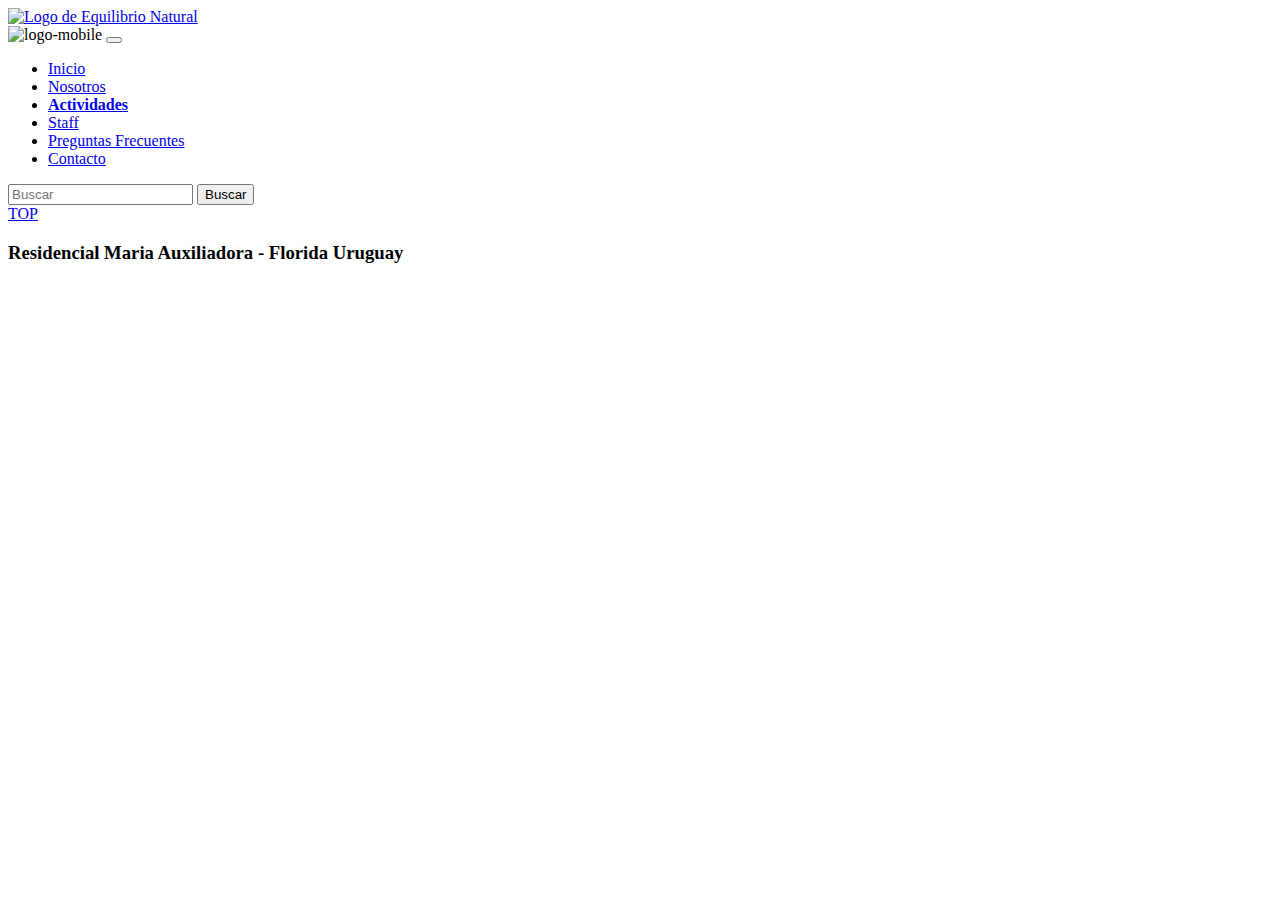
==== pages/actividades.html @ 8f7502cc "Add files via upload" ====
<!DOCTYPE html>
<html lang="es">

<head>
    <meta charset="UTF-8" />
    <meta http-equiv="X-UA-Compatible" content="IE=edge" />
    <meta name="viewport" content="width=device-width, initial-scale=1.0" />
    <meta property="og:title" content="Residencial Maria Auxiliadora Florida" />
    <meta property="og:description"
        content="Bienvenido a Residencial María Auxiliadora, un hogar cálido y acogedor para nuestros queridos ancianos en la hermosa ciudad de Florida, Uruguay. Nuestro compromiso es brindar atención integral y amorosa a nuestros residentes, ofreciendo servicios de alta calidad para garantizar su bienestar y felicidad. Contamos con personal altamente capacitado y una amplia gama de actividades recreativas para mantener a nuestros residentes activos y comprometidos. ¡Descubre cómo cuidamos y honramos la vida en María Auxiliadora!" />
    <meta property="og:url"
        content="https://proyecto-coderhouse-ezequiel-luzardo-5f7qf3g8m-ezeluzardo.vercel.app/index.html" />
    <meta property="og:image"
        content="https://proyecto-coderhouse-ezequiel-luzardo-bnqpny8sw-ezeluzardo.vercel.app/images/logoSin.png" />
    <meta property="og:type" content="website" />
    <meta property="og:site_name" content="Residencial Maria Auxiliadora Florida" />
    <meta name="description"
        content="Bienvenido a Residencial María Auxiliadora, un hogar cálido y acogedor para nuestros queridos ancianos en la hermosa ciudad de Florida, Uruguay. Nuestro compromiso es brindar atención integral y amorosa a nuestros residentes, ofreciendo servicios de alta calidad para garantizar su bienestar y felicidad. Contamos con personal altamente capacitado y una amplia gama de actividades recreativas para mantener a nuestros residentes activos y comprometidos. ¡Descubre cómo cuidamos y honramos la vida en María Auxiliadora!" />
    <title>Residencial Maria Auxiliadora</title>
    <link rel="apple-touch-icon" sizes="180x180" href="./icons/apple-touch-icon.png" />
    <link rel="icon" type="image/png" sizes="32x32" href="./icons/favicon-32x32.png" />
    <link rel="icon" type="image/png" sizes="16x16" href="./icons/favicon-16x16.png" />
    <link rel="manifest" href="./icons/site.webmanifest" />
    <link rel="mask-icon" href="./icons/safari-pinned-tab.svg" color="#5bbad5" />
    <meta name="msapplication-TileColor" content="#da532c" />
    <meta name="theme-color" content="#ffffff" />
    <link rel="preconnect" href="https://fonts.googleapis.com" />
    <link rel="preconnect" href="https://fonts.gstatic.com" crossorigin />
    <link rel="preconnect" href="https://fonts.googleapis.com" />
    <link rel="preconnect" href="https://fonts.gstatic.com" crossorigin />
    <link rel="preconnect" href="https://fonts.googleapis.com" />
    <link rel="preconnect" href="https://fonts.gstatic.com" crossorigin />
    <link
        href="https://fonts.googleapis.com/css2?family=Montserrat:ital,wght@0,200;0,300;0,800;1,200;1,500&family=Ysabeau:wght@300;400;500;600;800;900&display=swap"
        rel="stylesheet" />
    <link href="https://cdn.jsdelivr.net/npm/bootstrap@5.3.0/dist/css/bootstrap.min.css" rel="stylesheet"
        integrity="sha384-9ndCyUaIbzAi2FUVXJi0CjmCapSmO7SnpJef0486qhLnuZ2cdeRhO02iuK6FUUVM" crossorigin="anonymous" />
    <link rel="stylesheet" href="https://cdnjs.cloudflare.com/ajax/libs/font-awesome/6.4.0/css/all.min.css"
        integrity="sha512-iecdLmaskl7CVkqkXNQ/ZH/XLlvWZOJyj7Yy7tcenmpD1ypASozpmT/E0iPtmFIB46ZmdtAc9eNBvH0H/ZpiBw=="
        crossorigin="anonymous" referrerpolicy="no-referrer" />
    <link rel="stylesheet" href=".//css/styles.css" />
</head>

<body>
    <header>
        <a href="../index.html">
            <img id="logo" src="../images/logoSin.png" alt="Logo de Equilibrio Natural" class="w-75 d-none d-md-block">
        </a>
        <nav class="navbar navbar-expand-lg navbar-light bg-light">
            <div class="container">

                <img src="../images/logoSin.png" alt="logo-mobile" class="w-25 d-md-none">
                <button class="navbar-toggler" type="button" data-bs-toggle="collapse"
                    data-bs-target="#navbarSupportedContent" aria-controls="navbarSupportedContent"
                    aria-expanded="false" aria-label="Toggle navigation">
                    <span class="navbar-toggler-icon"></span>
                </button>
                <div class="collapse navbar-collapse" id="navbarSupportedContent">
                    <ul class="navbar-nav me-auto mb-2 mb-lg-0">
                        <li class="nav-item">
                            <a class="nav-link active" aria-current="page" href="../index.html">Inicio</a>
                        </li>
                        <li class="nav-item">
                            <a class="nav-link" href="./nosotros.html">Nosotros</a>
                        </li>
                        <li class="nav-item">
                            <a class="nav-link" href="./actividades.html"><strong>Actividades</strong></a>
                        </li>
                        <li class="nav-item">
                            <a class="nav-link" href="./staff.html">Staff</a>
                        </li>
                        <li class="nav-item">
                            <a class="nav-link" href="./preguntasfrecuentes.html">Preguntas Frecuentes</a>
                        </li>
                        <li class="nav-item">
                            <a class="nav-link" href="./contacto.html">Contacto</a>
                        </li>
                    </ul>
                    <form class="d-flex" role="search">
                        <input class="form-control me-2" type="search" placeholder="Buscar" aria-label="Buscar">
                        <button class="btn btn-outline-success" type="submit">Buscar</button>
                    </form>
                </div>
            </div>
        </nav>
    </header>
    <main>
        









    </main>
    <script src="https://cdn.jsdelivr.net/npm/bootstrap@5.1.3/dist/js/bootstrap.min.js"
        integrity="sha384-QJHtvGhmr9XOIpI6YVutG+2QOK9T+ZnN4kzFN1RtK3zEFEIsxhlmWl5/YESvpZ13"
        crossorigin="anonymous"></script>

    <footer>
        <a class="irinicio" href="#top" class="btn btn-primary rounded-pill">
            <i class="fas fa-arrow-up"> </i>
            <span>TOP</span>
        </a>
        <h3>Residencial Maria Auxiliadora - Florida Uruguay</h3>
        <div class="social-icons">
            <a href="#"
                target="Pagina de FACEBOOK ">
                <i class="fab fa-facebook"></i>
            </a>
            <a href="#"
                target="Pagina de INSTAGRAM ">
                <i class="fab fa-instagram"></i>
            </a>
            <a href="#" target="Whatsapp ">
                <i class="fab fa-whatsapp"></i>
            </a>
        </div>
    </footer>
</body>

</html>
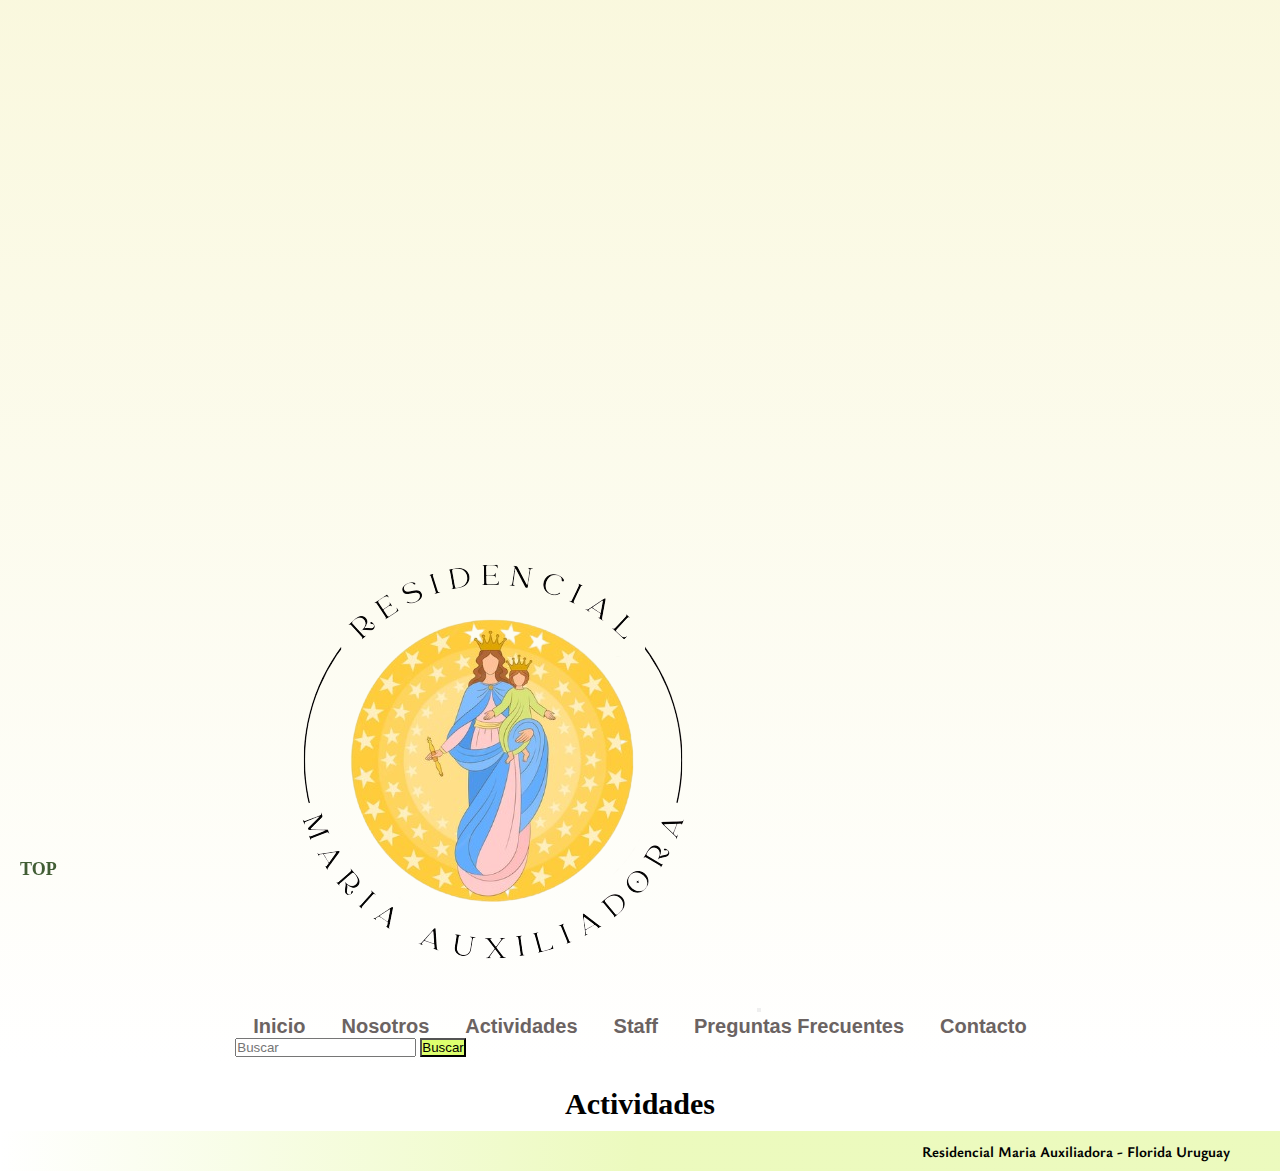
==== commit d7500c9f: "Estructura" ====
--- a/pages/actividades.html
+++ b/pages/actividades.html
@@ -38,18 +38,19 @@
     <link rel="stylesheet" href="https://cdnjs.cloudflare.com/ajax/libs/font-awesome/6.4.0/css/all.min.css"
         integrity="sha512-iecdLmaskl7CVkqkXNQ/ZH/XLlvWZOJyj7Yy7tcenmpD1ypASozpmT/E0iPtmFIB46ZmdtAc9eNBvH0H/ZpiBw=="
         crossorigin="anonymous" referrerpolicy="no-referrer" />
-    <link rel="stylesheet" href=".//css/styles.css" />
+    <link rel="stylesheet" href="../css/styles.css" />
 </head>
 
 <body>
     <header>
         <a href="../index.html">
-            <img id="logo" src="../images/logoSin.png" alt="Logo de Equilibrio Natural" class="w-75 d-none d-md-block">
+            <img id="logo" src="../images/logo-sin.png" alt="Logo Residencial Maria Auxiliadora" class="w-75 d-none d-md-block">
         </a>
         <nav class="navbar navbar-expand-lg navbar-light bg-light">
             <div class="container">
-
-                <img src="../images/logoSin.png" alt="logo-mobile" class="w-25 d-md-none">
+                <a href="../index.html">
+                <img src="../images/logo-sin.png" alt="logo-mobile" class="w-25 d-md-none">
+                </a>
                 <button class="navbar-toggler" type="button" data-bs-toggle="collapse"
                     data-bs-target="#navbarSupportedContent" aria-controls="navbarSupportedContent"
                     aria-expanded="false" aria-label="Toggle navigation">
@@ -87,12 +88,7 @@
     <main>
         
 
-
-
-
-
-
-
+<h1>Actividades</h1>
 
 
     </main>
--- a/css/styles.css
+++ b/css/styles.css
@@ -0,0 +1,360 @@
+@charset "UTF-8";
+* {
+  margin: 0;
+  padding: 0;
+  box-sizing: border-box;
+}
+
+/* Encabezado del sitio */
+header {
+  display: flex;
+  flex-direction: column;
+  align-items: center;
+  margin-top: auto;
+  margin-left: auto;
+  margin-right: auto;
+}
+
+/* gradiente de color en el header */
+header {
+  background: linear-gradient(to bottom, rgba(248, 246, 212, 0.774) 0%, rgba(0, 0, 0, 0) 100%);
+}
+
+/* Animación de desvanecimiento del logo */
+#logo {
+  display: block;
+  margin: 0 auto;
+  width: 100%;
+  opacity: 0;
+  animation: fade-in 3s forwards;
+}
+
+@keyframes fade-in {
+  0% {
+    opacity: 0;
+  }
+  100% {
+    opacity: 1;
+  }
+}
+/* Animación de desvanecimiento solo al cargar la página */
+body {
+  animation: fade-in-page 2s forwards;
+}
+
+@keyframes fade-in-page {
+  0% {
+    opacity: 0;
+  }
+  100% {
+    opacity: 1;
+  }
+}
+/* BARRA DE NAVEGACION */
+nav {
+  padding: 10px;
+  width: 100%;
+  display: flex;
+  justify-content: center;
+}
+nav ul {
+  list-style-type: none;
+  margin: 0;
+  padding: 0;
+  display: flex;
+  justify-content: center;
+  align-items: center;
+}
+nav li {
+  margin-right: 10px;
+}
+nav a {
+  text-decoration: none;
+  color: #6B6362;
+  padding: 8px;
+  border-radius: 4px;
+  font-size: 20px;
+  font-family: "Roboto", sans-serif;
+  font-weight: 900;
+}
+nav a:hover {
+  background-color: rgba(217, 245, 125, 0.5019607843);
+}
+
+.btn {
+  background-color: rgba(204, 255, 39, 0.6705882353);
+}
+
+.btn-outline-success:hover {
+  color: #6df314;
+  background-color: rgba(204, 255, 39, 0.6705882353);
+  border-color: #000000;
+  color: #333;
+  font-family: "Roboto", sans-serif;
+}
+
+/* Estilo de TEXTOS */
+h1 {
+  text-align: center;
+  font-size: 30px;
+  margin-top: 20px;
+  margin-bottom: 10px;
+  font-weight: 900;
+}
+
+h2 {
+  font-size: 25px;
+  text-align: center;
+  margin-top: 20px;
+  margin-bottom: 30px;
+  font-weight: 900;
+  font-family: "Ysabeau", sans-serif;
+}
+
+h3 {
+  font-size: 15px;
+  text-align: center;
+  margin-top: center;
+  font-family: "Ysabeau", sans-serif;
+}
+
+h4 {
+  color: rgb(74, 59, 35);
+}
+
+h5 {
+  font-size: 20px;
+  text-align: center;
+  margin-top: center;
+}
+
+p {
+  text-align: auto;
+  line-height: 1.5;
+  font-size: 20px;
+  margin-left: 10px;
+  margin-right: 10px;
+  font-family: "Ysabeau", sans-serif;
+  font-weight: 400;
+}
+
+article {
+  text-indent: 20px;
+  font-family: "Ysabeau", sans-serif;
+}
+
+li {
+  font-size: 17px;
+  margin-left: 10px;
+  margin-right: 10px;
+}
+
+/* Estilo del Main */
+main {
+  display: flex;
+  flex-direction: column;
+  align-items: center;
+  margin-top: auto;
+  margin-left: auto;
+  margin-right: auto;
+}
+
+/* Estilo del Footer */
+footer {
+  background: linear-gradient(to left, rgba(217, 245, 125, 0.5019607843) 50%, rgba(0, 0, 0, 0) 100%);
+  display: flex;
+  padding: 10px 20px;
+  justify-content: flex-end;
+  align-items: center;
+  width: auto;
+}
+
+/* Iconos de redes sociales */
+.social-icons {
+  display: flex;
+  justify-content: flex-end;
+  align-items: center;
+}
+
+.social-icons a {
+  color: #333;
+  font-size: 25px;
+  margin-left: 10px;
+}
+
+/* boton flotante para ir al inicio */
+.irinicio {
+  display: flex;
+  color: #415d34;
+  text-decoration: none;
+  flex-direction: column;
+  align-items: center;
+  font-size: 18px;
+  font-weight: 900;
+  position: fixed;
+  bottom: 20px;
+  left: 20px;
+  border-radius: 10px;
+}
+
+/* BANNER EN INDEX*/
+#imagenbanner {
+  width: 100%;
+  height: auto;
+  object-fit: cover;
+}
+
+#imagenbanner-mobile {
+  width: 100%;
+  height: auto;
+}
+
+.card {
+  width: 18rem;
+  margin-bottom: 0.5rem;
+  margin-right: 0.5rem;
+}
+
+.container-form {
+  padding: 20px;
+  margin-bottom: 20px;
+  font-family: "Gill Sans", "Gill Sans MT", Calibri, "Trebuchet MS", sans-serif;
+  font-weight: 500;
+  padding: 20px;
+  padding-bottom: 20px;
+  border: 2px solid #999;
+  box-shadow: 0 0 8px rgba(0, 0, 0, 0.3);
+  transition: border-color 0.3s, box-shadow 0.3s;
+}
+
+.container-form:hover {
+  border-color: #999;
+  box-shadow: 0 0 8px rgba(0, 0, 0, 0.3);
+}
+
+.boton-enviar {
+  background-color: rgba(204, 255, 39, 0.6705882353);
+  border-color: #000;
+  color: #333131;
+  display: flex;
+  justify-content: center;
+  align-items: center;
+  font-weight: 900;
+  border-radius: 10px;
+}
+.boton-enviar:hover {
+  background-color: #5714f3;
+  border-color: #000;
+  color: #fff;
+}
+
+.preguntasfrecuentes {
+  padding: 1rem;
+  text-align: left;
+}
+
+.boton {
+  background-color: rgba(204, 255, 39, 0.6705882353);
+  border-color: #000;
+  color: #333131;
+  display: flex;
+  justify-content: center;
+  align-items: center;
+  font-weight: 900;
+  border-radius: 10px;
+}
+.boton:hover {
+  background-color: #6df314;
+  border-color: #000;
+  color: #fff;
+}
+
+.video-container {
+  display: flex;
+  justify-content: center;
+  align-items: center;
+  height: 600px;
+  margin-top: 10px;
+  margin-bottom: 30px;
+}
+
+.video-container video {
+  max-width: 100%;
+  max-height: 100%;
+}
+
+.card {
+  border: 1px solid #ccc;
+  box-shadow: 2px 2px 4px rgba(0, 0, 0, 0.1);
+  transition: transform 0.3s, box-shadow 0.3s;
+}
+
+.card:hover {
+  transform: scale(1.05);
+  box-shadow: 4px 4px 8px rgba(0, 0, 0, 0.2);
+}
+
+.valoresnutricionales {
+  margin-top: 20px;
+  margin-bottom: 20px;
+  text-align: left;
+}
+
+.row {
+  justify-content: space-around;
+}
+
+.containerimg {
+  padding: 1em;
+  max-width: 500px;
+}
+
+.quienessomos {
+  padding: 1rem;
+}
+
+.boton {
+  background-color: rgba(204, 255, 39, 0.6705882353);
+  border-color: #000;
+  color: #333131;
+  display: flex;
+  justify-content: center;
+  align-items: center;
+  font-weight: 900;
+  border-radius: 10px;
+}
+.boton:hover {
+  background-color: #6df314;
+  border-color: #000;
+  color: #fff;
+}
+
+.container-tienda .card {
+  border: 1px solid #ccc;
+  box-shadow: 2px 2px 4px rgba(0, 0, 0, 0.1);
+  transition: transform 0.3s, box-shadow 0.3s;
+}
+
+.container-tienda .card:hover {
+  transform: scale(1.05);
+  box-shadow: 4px 4px 8px rgba(0, 0, 0, 0.2);
+}
+
+.video-container {
+  max-width: 800px;
+  margin-top: 10px;
+  margin-bottom: 10px;
+}
+
+.card-text {
+  text-align: justify;
+  padding-top: 10px;
+  padding-bottom: 10px;
+}
+
+.valoresnutricionales {
+  text-align: left;
+  padding-left: 20px;
+}
+
+/*# sourceMappingURL=styles.css.map */
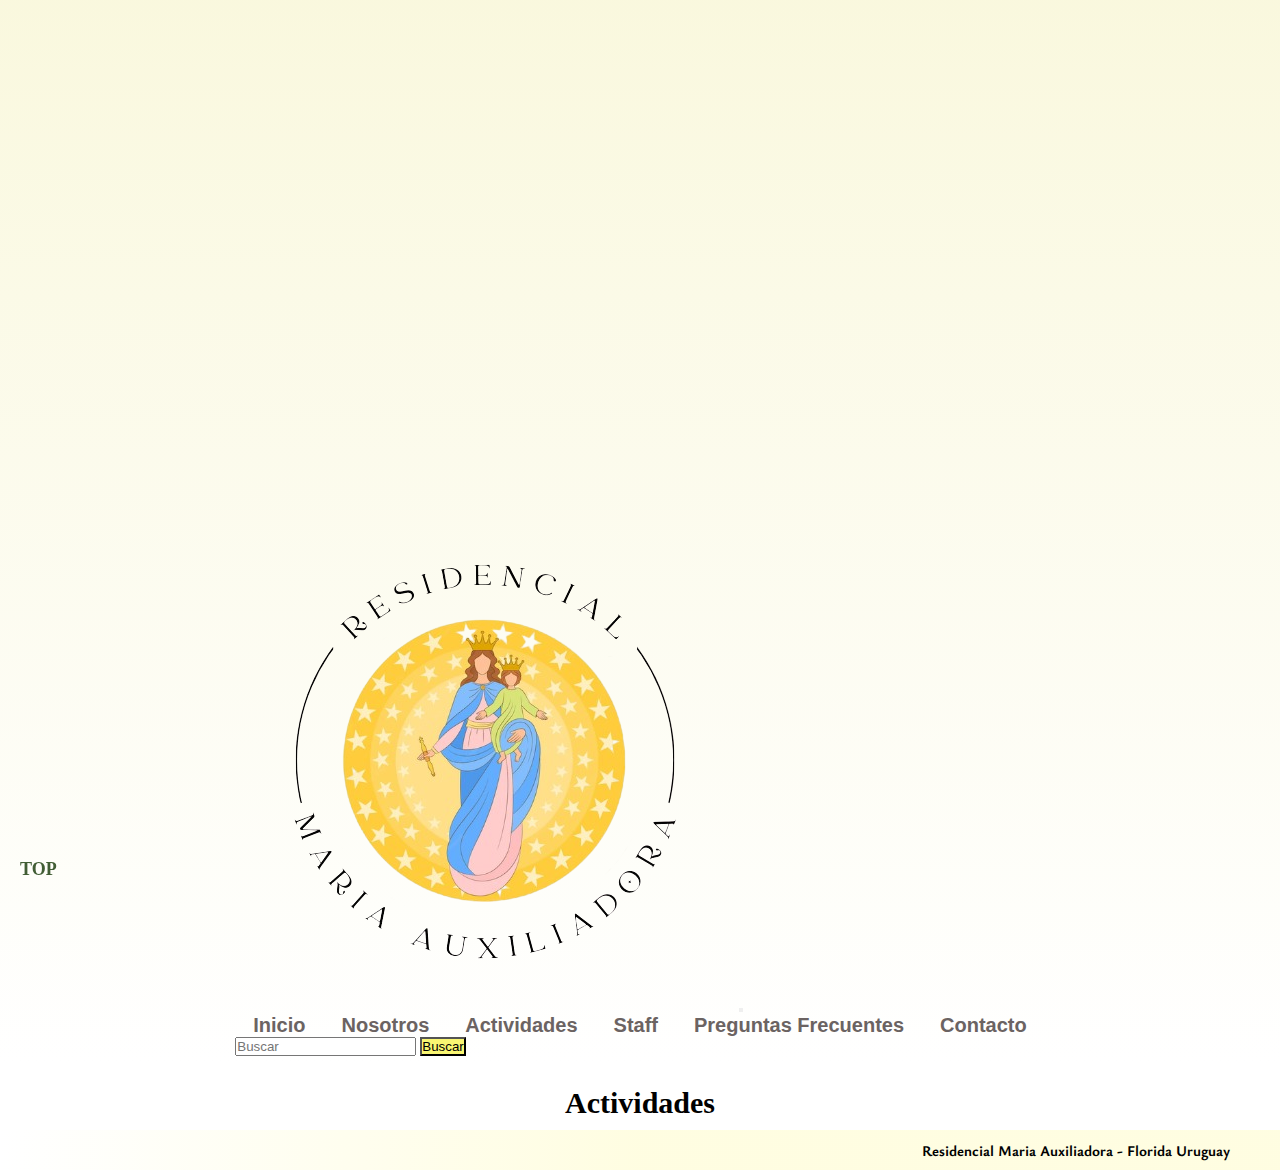
==== commit 6b0a1474: "Colores" ====
--- a/pages/actividades.html
+++ b/pages/actividades.html
@@ -44,13 +44,14 @@
 <body>
     <header>
         <a href="../index.html">
-            <img id="logo" src="../images/logo-sin.png" alt="Logo Residencial Maria Auxiliadora" class="w-75 d-none d-md-block">
+            <img id="logo" src="../images/logo-sin.png" alt="Logo Residencial Maria Auxiliadora"
+                class="w-75 d-none d-md-block">
         </a>
         <nav class="navbar navbar-expand-lg navbar-light bg-light">
             <div class="container">
-                <a href="../index.html">
+
                 <img src="../images/logo-sin.png" alt="logo-mobile" class="w-25 d-md-none">
-                </a>
+
                 <button class="navbar-toggler" type="button" data-bs-toggle="collapse"
                     data-bs-target="#navbarSupportedContent" aria-controls="navbarSupportedContent"
                     aria-expanded="false" aria-label="Toggle navigation">
@@ -86,9 +87,9 @@
         </nav>
     </header>
     <main>
-        
 
-<h1>Actividades</h1>
+
+        <h1>Actividades</h1>
 
 
     </main>
@@ -103,12 +104,10 @@
         </a>
         <h3>Residencial Maria Auxiliadora - Florida Uruguay</h3>
         <div class="social-icons">
-            <a href="#"
-                target="Pagina de FACEBOOK ">
+            <a href="#" target="Pagina de FACEBOOK ">
                 <i class="fab fa-facebook"></i>
             </a>
-            <a href="#"
-                target="Pagina de INSTAGRAM ">
+            <a href="#" target="Pagina de INSTAGRAM ">
                 <i class="fab fa-instagram"></i>
             </a>
             <a href="#" target="Whatsapp ">
--- a/css/styles.css
+++ b/css/styles.css
@@ -78,16 +78,18 @@
   font-weight: 900;
 }
 nav a:hover {
-  background-color: rgba(217, 245, 125, 0.5019607843);
+  background-color: rgba(246, 242, 44, 0.671);
 }
 
 .btn {
-  background-color: rgba(204, 255, 39, 0.6705882353);
+  background-color: rgba(246, 242, 44, 0.671);
+  font-family: Arial, Helvetica, sans-serif;
+  color: #000;
 }
 
 .btn-outline-success:hover {
-  color: #6df314;
-  background-color: rgba(204, 255, 39, 0.6705882353);
+  color: #d6df62;
+  background-color: rgba(255, 212, 39, 0.671);
   border-color: #000000;
   color: #333;
   font-family: "Roboto", sans-serif;
@@ -161,7 +163,7 @@
 
 /* Estilo del Footer */
 footer {
-  background: linear-gradient(to left, rgba(217, 245, 125, 0.5019607843) 50%, rgba(0, 0, 0, 0) 100%);
+  background: linear-gradient(to left, rgba(255, 253, 222, 0.9) 50%, rgba(0, 0, 0, 0) 100%);
   display: flex;
   padding: 10px 20px;
   justify-content: flex-end;
@@ -199,9 +201,11 @@
 
 /* BANNER EN INDEX*/
 #imagenbanner {
+  align-items: center;
   width: 100%;
   height: auto;
-  object-fit: cover;
+  
+  
 }
 
 #imagenbanner-mobile {
@@ -233,7 +237,7 @@
 }
 
 .boton-enviar {
-  background-color: rgba(204, 255, 39, 0.6705882353);
+  background-color: rgba(246, 242, 44, 0.671);
   border-color: #000;
   color: #333131;
   display: flex;
@@ -357,4 +361,4 @@
   padding-left: 20px;
 }
 
-/*# sourceMappingURL=styles.css.map */
+
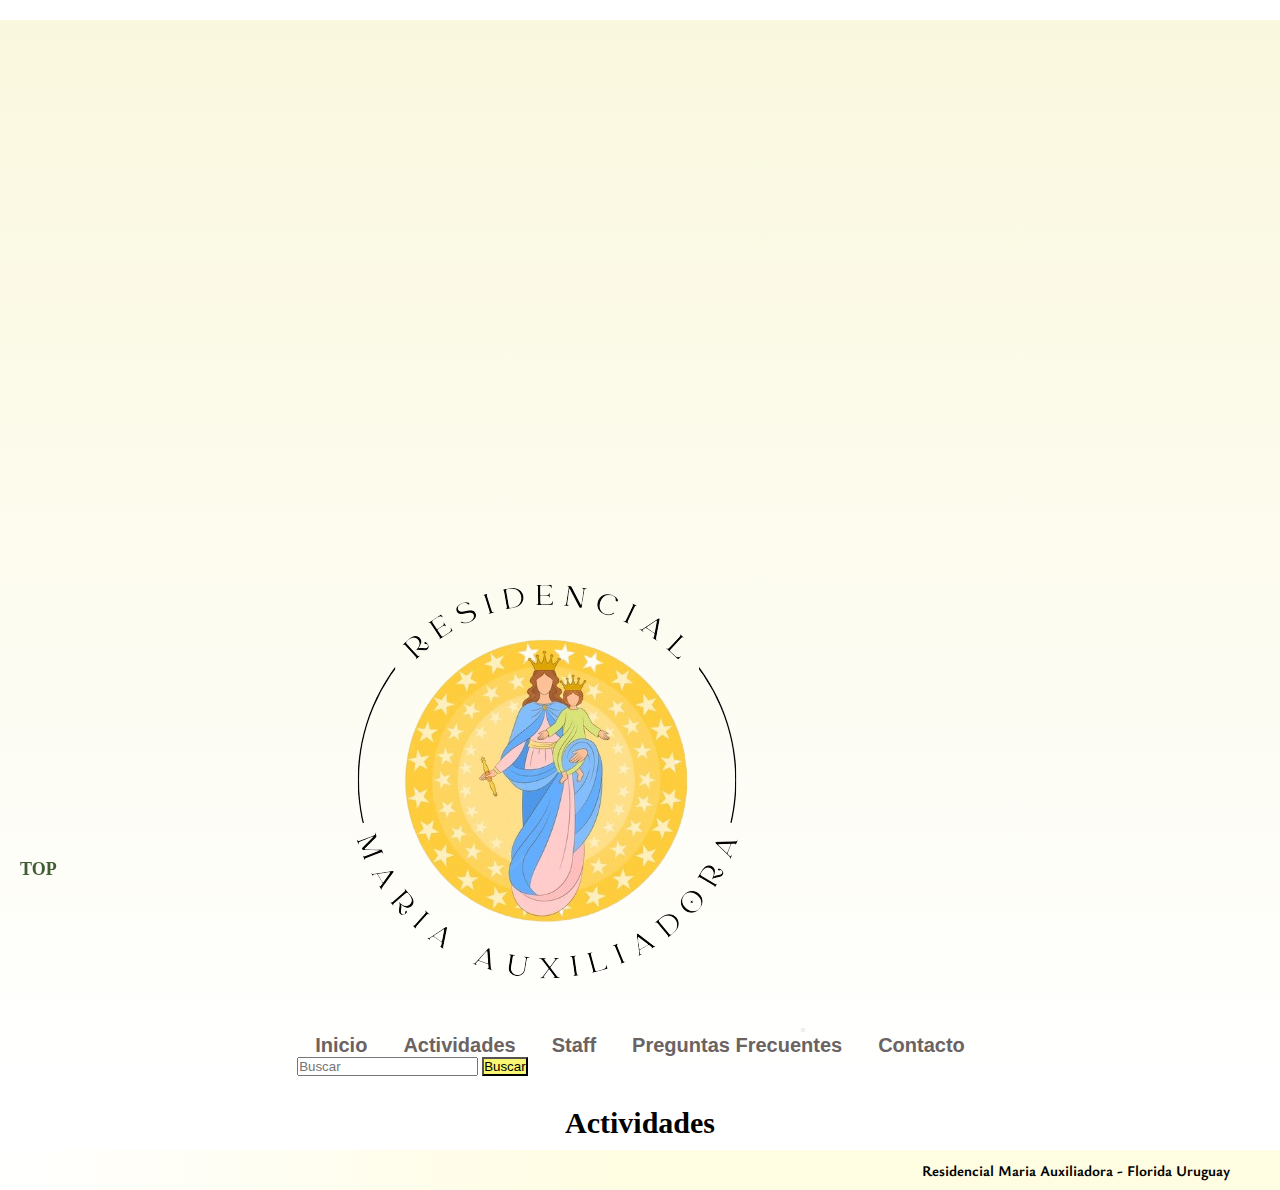
==== commit f556cad5: "1" ====
--- a/pages/actividades.html
+++ b/pages/actividades.html
@@ -17,13 +17,13 @@
     <meta name="description"
         content="Bienvenido a Residencial María Auxiliadora, un hogar cálido y acogedor para nuestros queridos ancianos en la hermosa ciudad de Florida, Uruguay. Nuestro compromiso es brindar atención integral y amorosa a nuestros residentes, ofreciendo servicios de alta calidad para garantizar su bienestar y felicidad. Contamos con personal altamente capacitado y una amplia gama de actividades recreativas para mantener a nuestros residentes activos y comprometidos. ¡Descubre cómo cuidamos y honramos la vida en María Auxiliadora!" />
     <title>Residencial Maria Auxiliadora</title>
-    <link rel="apple-touch-icon" sizes="180x180" href="./icons/apple-touch-icon.png" />
-    <link rel="icon" type="image/png" sizes="32x32" href="./icons/favicon-32x32.png" />
-    <link rel="icon" type="image/png" sizes="16x16" href="./icons/favicon-16x16.png" />
-    <link rel="manifest" href="./icons/site.webmanifest" />
-    <link rel="mask-icon" href="./icons/safari-pinned-tab.svg" color="#5bbad5" />
-    <meta name="msapplication-TileColor" content="#da532c" />
-    <meta name="theme-color" content="#ffffff" />
+    <link rel="apple-touch-icon" sizes="180x180" href="../icons/apple-touch-icon.png">
+    <link rel="icon" type="image/png" sizes="32x32" href="../icons/favicon-32x32.png">
+    <link rel="icon" type="image/png" sizes="16x16" href="../icons/favicon-16x16.png">
+    <link rel="manifest" href="../icons/site.webmanifest">
+    <meta name="msapplication-TileColor" content="#da532c">
+    <meta name="theme-color" content="#ffffff">
+
     <link rel="preconnect" href="https://fonts.googleapis.com" />
     <link rel="preconnect" href="https://fonts.gstatic.com" crossorigin />
     <link rel="preconnect" href="https://fonts.googleapis.com" />
@@ -62,9 +62,7 @@
                         <li class="nav-item">
                             <a class="nav-link active" aria-current="page" href="../index.html">Inicio</a>
                         </li>
-                        <li class="nav-item">
-                            <a class="nav-link" href="./nosotros.html">Nosotros</a>
-                        </li>
+                       
                         <li class="nav-item">
                             <a class="nav-link" href="./actividades.html"><strong>Actividades</strong></a>
                         </li>
@@ -87,9 +85,10 @@
         </nav>
     </header>
     <main>
+        <h1>Actividades</h1>
 
 
-        <h1>Actividades</h1>
+        
 
 
     </main>
@@ -104,13 +103,15 @@
         </a>
         <h3>Residencial Maria Auxiliadora - Florida Uruguay</h3>
         <div class="social-icons">
-            <a href="#" target="Pagina de FACEBOOK ">
+            <a href="https://www.facebook.com/profile.php?id=100094386355402&mibextid=LQQJ4d"
+                target="Pagina de FACEBOOK ">
                 <i class="fab fa-facebook"></i>
             </a>
-            <a href="#" target="Pagina de INSTAGRAM ">
+            <a href="https://instagram.com/residencialmariaauxiliadora?igshid=MzRlODBiNWFlZA=="
+                target="Pagina de INSTAGRAM ">
                 <i class="fab fa-instagram"></i>
             </a>
-            <a href="#" target="Whatsapp ">
+            <a href="https://api.whatsapp.com/send?phone=94987952" target="Whatsapp ">
                 <i class="fab fa-whatsapp"></i>
             </a>
         </div>
--- a/css/styles.css
+++ b/css/styles.css
@@ -1,4 +1,4 @@
-@charset "UTF-8";
+
 * {
   margin: 0;
   padding: 0;
@@ -201,11 +201,9 @@
 
 /* BANNER EN INDEX*/
 #imagenbanner {
-  align-items: center;
   width: 100%;
   height: auto;
-  
-  
+  object-fit: cover;
 }
 
 #imagenbanner-mobile {
@@ -362,3 +360,122 @@
 }
 
 
+/* staff */
+
+body{margin-top:20px;}
+
+.team-list img {
+  width: 50%;
+}
+
+.team-list .content {
+  width: 50%;
+}
+
+.team-list .content .follow {
+  position: absolute;
+  bottom: 24px;
+}
+
+.team-list:hover {
+  -webkit-transform: scale(1.05);
+          transform: scale(1.05);
+}
+
+.team, .team-list {
+  -webkit-transition: all 0.5s cubic-bezier(0.68, -0.55, 0.27, 1.55) 0s;
+  transition: all 0.5s cubic-bezier(0.68, -0.55, 0.27, 1.55) 0s;
+}
+
+.team .content .title, .team-list .content .title {
+  font-size: 18px;
+}
+
+.team .overlay {
+  position: absolute;
+  top: 0;
+  right: 0;
+  bottom: 0;
+  left: 0;
+  opacity: 0;
+  -webkit-transition: all 0.5s ease;
+  transition: all 0.5s ease;
+}
+
+.team .member-position, .team .team-social {
+  position: absolute;
+  bottom: -35px;
+  right: 0;
+  left: 0;
+  margin: auto 10%;
+  z-index: 99;
+}
+
+.team .team-social {
+  bottom: 40px;
+  opacity: 0;
+  -webkit-transition: all 0.5s cubic-bezier(0.68, -0.55, 0.27, 1.55) 0s;
+  transition: all 0.5s cubic-bezier(0.68, -0.55, 0.27, 1.55) 0s;
+}
+
+.team:hover {
+  -webkit-transform: translateY(-7px);
+          transform: translateY(-7px);
+  -webkit-box-shadow: 0 0 5px rgba(0, 0, 0, 0.15);
+          box-shadow: 0 0 5px rgba(0, 0, 0, 0.15);
+}
+
+.team:hover .overlay {
+  opacity: 0.6;
+}
+
+.team:hover .team-social {
+  opacity: 1;
+}
+
+@media (max-width: 768px) {
+  .team-list img,
+  .team-list .content {
+    width: 100%;
+    float: none !important;
+  }
+  .team-list img .follow,
+  .team-list .content .follow {
+    position: relative;
+    bottom: 0;
+  }
+}
+
+.social-icon.social li a {
+    color: #adb5bd;
+    border-color: #adb5bd;
+}
+.social-icon li a {
+    color: #35404e;
+    border: 1px solid #35404e;
+    display: inline-block;
+    height: 32px;
+    text-align: center;
+    font-size: 15px;
+    width: 32px;
+    line-height: 30px;
+    -webkit-transition: all 0.4s ease;
+    transition: all 0.4s ease;
+    overflow: hidden;
+    position: relative;
+}
+.rounded {
+    border-radius: 5px !important;
+}
+
+.para-desc {
+    max-width: 600px;
+}
+.text-muted {
+    color: #8492a6 !important;
+}
+
+.section-title .title {
+    letter-spacing: 0.5px;
+    font-size: 30px;
+}